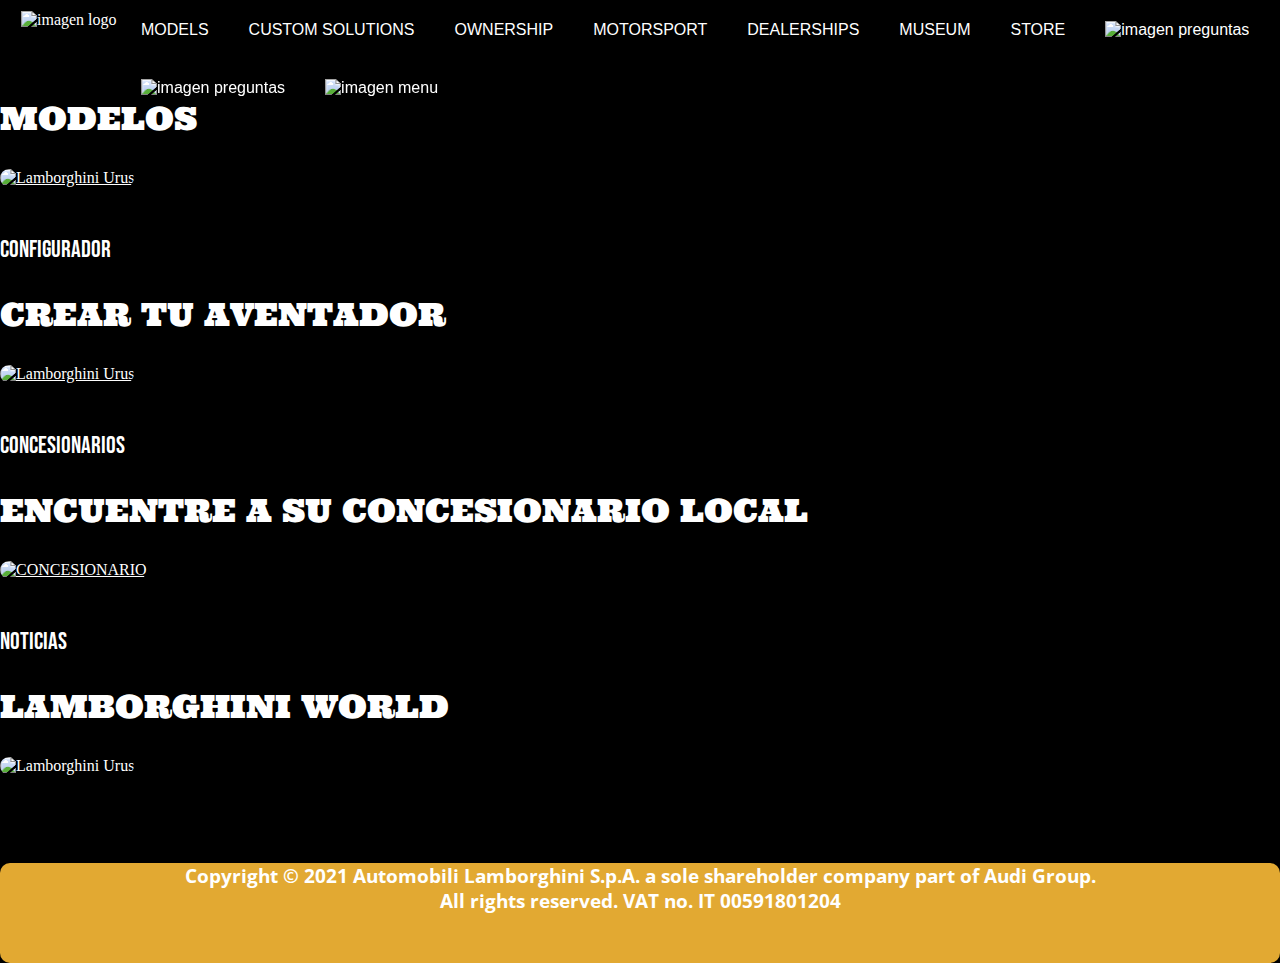
==== index.html @ ad0cfea4 "avance uno" ====
<!DOCTYPE html>
<html lang="en">
<head>
    <meta charset="UTF-8">
    <meta http-equiv="X-UA-Compatible" content="IE=edge">
    <meta name="viewport" content="width=device-width, initial-scale=1.0">
    <title>Automobili Lamborghini - Web Oficial | Lamborghini.com</title>

        <title>Automobili Lamborghini - Web Oficial | Lamborghini.com</title>
        <link rel="icon" href="https://i.postimg.cc/DyLyMS36/lamborghini-logo.png">
        <link rel="stylesheet" type="text/css" href="./estilos/main.css">
        <link rel="preconnect" href="https://fonts.googleapis.com">
        <link rel="preconnect" href="https://fonts.gstatic.com" crossorigin>
        <link href="https://fonts.googleapis.com/css2?family=Ultra&display=swap" rel="stylesheet">
        <link href="https://fonts.googleapis.com/css2?family=Bebas+Neue&display=swap" rel="stylesheet">
        <link href="https://fonts.googleapis.com/css2?family=Open+Sans+Condensed:ital,wght@1,300&display=swap" rel="stylesheet">
    </head>
    <body>
    
    <div class="nav-index">
    <a href="index.html"><img class="img-logo" id="img-logo" src="https://i.postimg.cc/DyLyMS36/lamborghini-logo.png" alt="imagen logo"></a>
        
        <nav class="nav-principal" id="nav-principal">
    
            <ul class="nav-principal-block" id="nav-principal-block">
                
                
                <li><a href="modelos.html">MODELS</a></li>
                <li><a href="modelos.html">CUSTOM SOLUTIONS</a></li>
                <li><a href="modelos.html">OWNERSHIP</a></li>
                <li><a href="modelos.html">MOTORSPORT</a></li>
                <li><a href="modelos.html">DEALERSHIPS</a></li>
                <li><a href="modelos.html">MUSEUM</a></li>
                <li><a href="modelos.html">STORE</a></li>
                <li><a href="formulario.html"><img class="imgcorreo" id="imgcorreo" src="https://i.postimg.cc/Qt6jgCQx/klipartz-com.png" alt="imagen preguntas"></a></li>
                <li><a href="modelos.html"><img class="imgcorreo" id="imgcorreo" src="https://db.cs.cmu.edu/wordpress/wp-content/uploads/2013/12/icon-context.png" alt="imagen preguntas"></a></li>	
                <li><a href="modelos.html"><img class="imgcorreo" id="imgcorreo" src="https://www.magicianswithoutborders.com/wp-content/uploads/2018/10/mobile-nav-button.png" alt="imagen menu"></a></li>			
    </ul>
    
        </nav>
    
    </div>
        <div class="submenu">
            
            <img src='https://i.postimg.cc/dQXvTVtH/banner.gif'  alt='banner' class="banner"  />
    
            
                <h1>MODELOS</h1>
                
        <a href="https://codepen.io/ccamilop/full/XWRvxZM">
            <img src="https://i.postimg.cc/KjX41ByK/lamborghini-urus-concept-2023.jpg" alt="Lamborghini Urus" class="img-index" id="img-urus">
        </a>
                <br>
                <br>
               
                <h2>CONFIGURADOR</h2>
                <h1> CREAR TU AVENTADOR </h1>
                
    
        <a href="">	
            <img src="https://i.postimg.cc/FR421HBr/lamborghini-aventador-roadster-xago-edition-2560x1440-5928.jpg" alt="Lamborghini Urus" class="img-index">
        </a>		
    
                <br>
                <br>
               
                <h2>CONCESIONARIOS</h2>
                <h1> ENCUENTRE A SU CONCESIONARIO LOCAL </h1>
               
    
        <a href="">
            <img src="https://i.postimg.cc/LsMy30Bv/lamborghini-murcielago-lp670-4-sv-2-527.jpg" alt="CONCESIONARIO" class="img-index">
        </a>		
            
                <br>
                <br>
                
                <h2>NOTICIAS</h2>
                <h1> LAMBORGHINI WORLD </h1>
                
    
            <img src="https://i.postimg.cc/QCPm96dQ/bertone-lamborghini-countach-rojo-1920x1080-2290.jpg" alt="Lamborghini Urus" class="img-index">
    
            <br>
            <br>
        </div>		
    
        <footer class="footer" id="footer" >
            <h3>
                Copyright © 2021 Automobili Lamborghini S.p.A. a sole shareholder company part of Audi Group.<br>
                All rights reserved. VAT no. IT 00591801204
            </h3>
    
        </footer>	
    <script src="./scripts/main.js"></script>
    </body>
    </html>
---- estilos/main.css ----
*{
	padding: 0;
 	margin: 0;
 	color: white;

}

body{

	background: #000000;

}

.img-logo{

	width: 100px;
	height: 70px;
	margin: 10px 10px 10px 20px;
	position: absolute;
	position: left;

}
nav {

	margin-left: 120px;	
  	float: center; /* Desplazamos el nav hacia la izquierda */
    display: flex;
}
nav ul {
  list-style: none;
  overflow: hidden; /* Limpiamos errores de float */
}
nav ul li {
  float: left;
  font-family: Arial, sans-serif;
  font-size: 16px;
}
nav ul li a {
  display: block; /* Convertimos los elementos a en elementos bloque para manipular el padding */
  padding: 20px;
  color: #fff;
  text-decoration: none;
}
nav ul li:hover {
  background: #e2a932;
}
.contenido {
  padding-top: 80px;
}

#imgcorreo{

	width: 22px;
	height:17px;
	margin: 0px 0px 0px 0px;


}

h1{
		margin-top: 30px;
		font-family: 'Ultra', serif;
		font-weight: 400;

}

h2{
	margin-top: 30px;
	font-family: 'Bebas Neue', cursive;
	font-weight: 	400;
}

footer{

	background: #e2a932;
	width:100%;
	height:100px;
	font-family: 'Open Sans Condensed', sans-serif;
	font-weight: Light 300 italic;
	text-align: center;	
	border-radius: 	10px;
	margin-top: 70px;


}

#articulo-modelo{
	margin-top: 35px;
	color: 	#ffffff;
}

#img-model{

	float: left;
  	margin-right: 15px;
  	width: 50%;


}

#pmodel{

	float: right;
	text-align: justify	;	

		
}

#btn-model{
	display: 	flex;	
	width: 70px;
	height: 50px;
	border-radius: 	5px;
	color: #ffffff;
	background-color: #e2a932;
	align-items: center;
	text-align: center;
	

	
	

	
}

#btn-model:hover{
	border-radius: 	20px;
	transition: 1s;

}
h3{

	text-align: 	center;	
}

.img-index{

	width: 100%;
	height: 85%;
	border-radius: 15px;
	margin-top: 30px;

}

.img-index:hover{

	 filter: grayscale(1);
	 width: 100%;
	 height: 80%;
	 transition: 1.2s;
	 z-index: -1;
}
.nav-index{
background: black;
width:  100%;
height: 80px;
position: fixed;
z-index: 1;
border:1px solid black;


}
.banner{
	margin-top: 50px;
	width: 100%;
}

.articulo{

  margin: 20px auto;
  color: white;
  padding: 15px;
  margin-bottom: 110px;

}

.title-formulario{

    text-align: center;
    
}

#ir{

    background-color: #e2a932;
    width: 150px;
    height: 50px;
    border-radius: 30px;
    margin-left: 45%;
    margin-block-end: 50px;
}
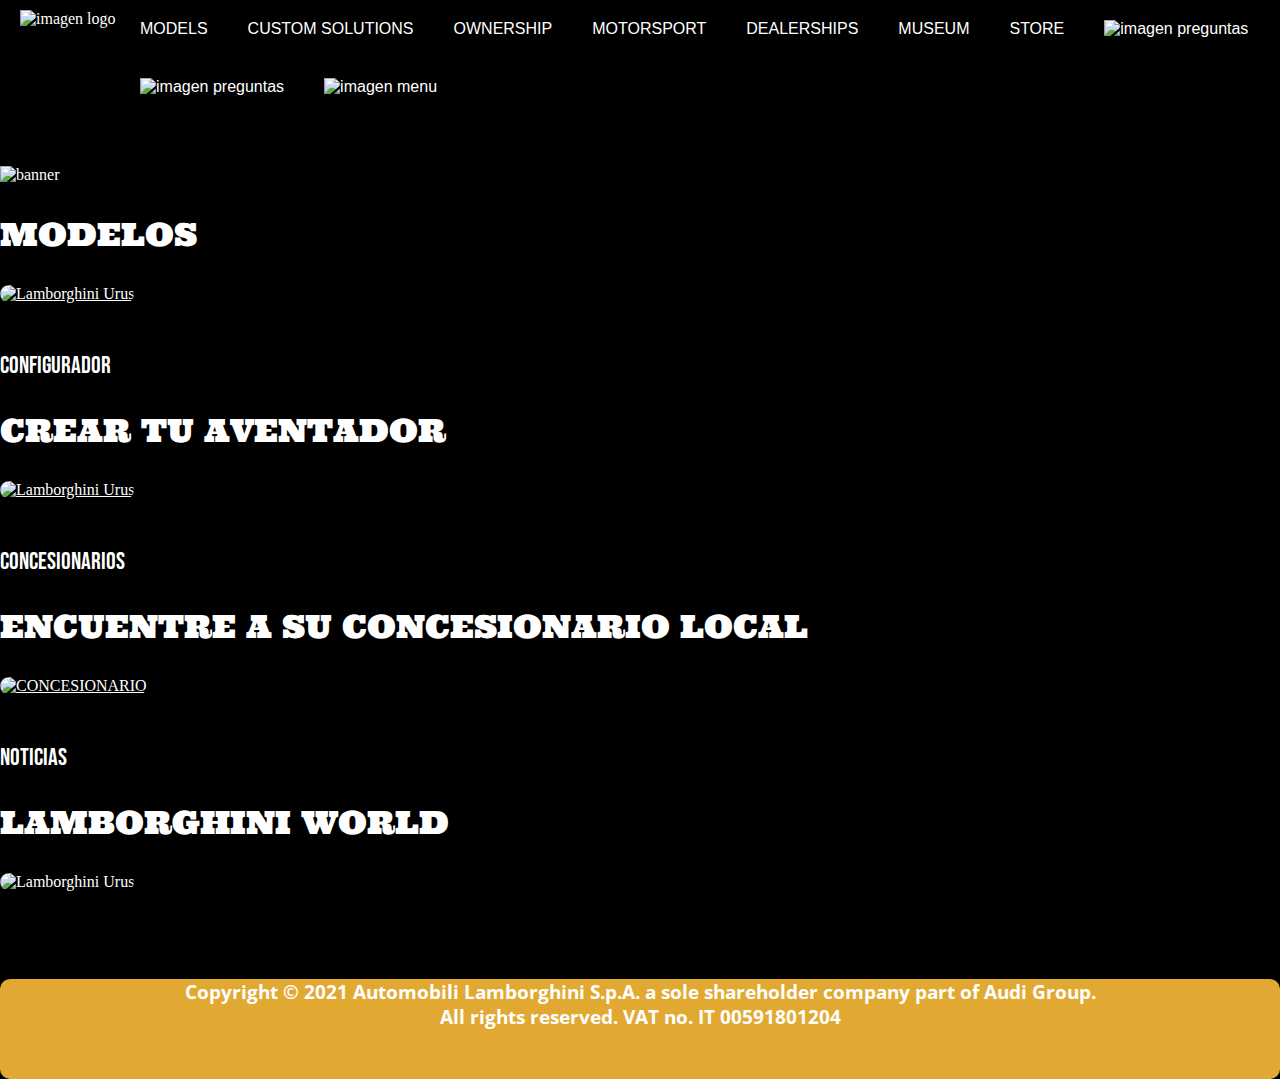
==== commit 112cc39e: "Add files via upload" ====
--- a/index.html
+++ b/index.html
@@ -1,98 +1,100 @@
-
-<!DOCTYPE html>
-<html lang="en">
-<head>
-    <meta charset="UTF-8">
-    <meta http-equiv="X-UA-Compatible" content="IE=edge">
-    <meta name="viewport" content="width=device-width, initial-scale=1.0">
-    <title>Automobili Lamborghini - Web Oficial | Lamborghini.com</title>
-
-        <title>Automobili Lamborghini - Web Oficial | Lamborghini.com</title>
-        <link rel="icon" href="https://i.postimg.cc/DyLyMS36/lamborghini-logo.png">
-        <link rel="stylesheet" type="text/css" href="./estilos/main.css">
-        <link rel="preconnect" href="https://fonts.googleapis.com">
-        <link rel="preconnect" href="https://fonts.gstatic.com" crossorigin>
-        <link href="https://fonts.googleapis.com/css2?family=Ultra&display=swap" rel="stylesheet">
-        <link href="https://fonts.googleapis.com/css2?family=Bebas+Neue&display=swap" rel="stylesheet">
-        <link href="https://fonts.googleapis.com/css2?family=Open+Sans+Condensed:ital,wght@1,300&display=swap" rel="stylesheet">
-    </head>
-    <body>
-    
-    <div class="nav-index">
-    <a href="index.html"><img class="img-logo" id="img-logo" src="https://i.postimg.cc/DyLyMS36/lamborghini-logo.png" alt="imagen logo"></a>
-        
-        <nav class="nav-principal" id="nav-principal">
-    
-            <ul class="nav-principal-block" id="nav-principal-block">
-                
-                
-                <li><a href="modelos.html">MODELS</a></li>
-                <li><a href="modelos.html">CUSTOM SOLUTIONS</a></li>
-                <li><a href="modelos.html">OWNERSHIP</a></li>
-                <li><a href="modelos.html">MOTORSPORT</a></li>
-                <li><a href="modelos.html">DEALERSHIPS</a></li>
-                <li><a href="modelos.html">MUSEUM</a></li>
-                <li><a href="modelos.html">STORE</a></li>
-                <li><a href="formulario.html"><img class="imgcorreo" id="imgcorreo" src="https://i.postimg.cc/Qt6jgCQx/klipartz-com.png" alt="imagen preguntas"></a></li>
-                <li><a href="modelos.html"><img class="imgcorreo" id="imgcorreo" src="https://db.cs.cmu.edu/wordpress/wp-content/uploads/2013/12/icon-context.png" alt="imagen preguntas"></a></li>	
-                <li><a href="modelos.html"><img class="imgcorreo" id="imgcorreo" src="https://www.magicianswithoutborders.com/wp-content/uploads/2018/10/mobile-nav-button.png" alt="imagen menu"></a></li>			
-    </ul>
-    
-        </nav>
-    
-    </div>
-        <div class="submenu">
-            
-            <img src='https://i.postimg.cc/dQXvTVtH/banner.gif'  alt='banner' class="banner"  />
-    
-            
-                <h1>MODELOS</h1>
-                
-        <a href="https://codepen.io/ccamilop/full/XWRvxZM">
-            <img src="https://i.postimg.cc/KjX41ByK/lamborghini-urus-concept-2023.jpg" alt="Lamborghini Urus" class="img-index" id="img-urus">
-        </a>
-                <br>
-                <br>
-               
-                <h2>CONFIGURADOR</h2>
-                <h1> CREAR TU AVENTADOR </h1>
-                
-    
-        <a href="">	
-            <img src="https://i.postimg.cc/FR421HBr/lamborghini-aventador-roadster-xago-edition-2560x1440-5928.jpg" alt="Lamborghini Urus" class="img-index">
-        </a>		
-    
-                <br>
-                <br>
-               
-                <h2>CONCESIONARIOS</h2>
-                <h1> ENCUENTRE A SU CONCESIONARIO LOCAL </h1>
-               
-    
-        <a href="">
-            <img src="https://i.postimg.cc/LsMy30Bv/lamborghini-murcielago-lp670-4-sv-2-527.jpg" alt="CONCESIONARIO" class="img-index">
-        </a>		
-            
-                <br>
-                <br>
-                
-                <h2>NOTICIAS</h2>
-                <h1> LAMBORGHINI WORLD </h1>
-                
-    
-            <img src="https://i.postimg.cc/QCPm96dQ/bertone-lamborghini-countach-rojo-1920x1080-2290.jpg" alt="Lamborghini Urus" class="img-index">
-    
-            <br>
-            <br>
-        </div>		
-    
-        <footer class="footer" id="footer" >
-            <h3>
-                Copyright © 2021 Automobili Lamborghini S.p.A. a sole shareholder company part of Audi Group.<br>
-                All rights reserved. VAT no. IT 00591801204
-            </h3>
-    
-        </footer>	
-    <script src="./scripts/main.js"></script>
-    </body>
+
+<!DOCTYPE html>
+<html lang="en">
+<head>
+    <meta charset="UTF-8">
+    <meta http-equiv="X-UA-Compatible" content="IE=edge">
+    <meta name="viewport" content="width=device-width, initial-scale=1.0">
+    <title>Automobili Lamborghini - Web Oficial | Lamborghini.com</title>
+
+        <title>Automobili Lamborghini - Web Oficial | Lamborghini.com</title>
+        <link rel="icon" href="https://i.postimg.cc/DyLyMS36/lamborghini-logo.png">
+        <link rel="stylesheet" type="text/css" href="./estilos/main.css">
+        <link rel="preconnect" href="https://fonts.googleapis.com">
+        <link rel="preconnect" href="https://fonts.gstatic.com" crossorigin>
+        <link href="https://fonts.googleapis.com/css2?family=Ultra&display=swap" rel="stylesheet">
+        <link href="https://fonts.googleapis.com/css2?family=Bebas+Neue&display=swap" rel="stylesheet">
+        <link href="https://fonts.googleapis.com/css2?family=Open+Sans+Condensed:ital,wght@1,300&display=swap" rel="stylesheet">
+    </head>
+    <body>
+    
+    <div class="container">
+    <a href="index.html"><img class="img-logo" id="img-logo" src="https://i.postimg.cc/DyLyMS36/lamborghini-logo.png" alt="imagen logo"></a>
+        
+        <nav class="nav-principal" id="nav-principal">
+    
+            <ul class="nav-principal-block" id="nav-principal-block">
+                
+                
+                <li><a href="modelos.html">MODELS</a></li>
+                <li><a href="modelos.html">CUSTOM SOLUTIONS</a></li>
+                <li><a href="modelos.html">OWNERSHIP</a></li>
+                <li><a href="modelos.html">MOTORSPORT</a></li>
+                <li><a href="modelos.html">DEALERSHIPS</a></li>
+                <li><a href="modelos.html">MUSEUM</a></li>
+                <li><a href="modelos.html">STORE</a></li>
+                <li><a href="formulario.html"><img class="imgcorreo" id="imgcorreo" src="https://i.postimg.cc/Qt6jgCQx/klipartz-com.png" alt="imagen preguntas"></a></li>
+                <li><a href="modelos.html"><img class="imgcorreo" id="imgcorreo" src="https://db.cs.cmu.edu/wordpress/wp-content/uploads/2013/12/icon-context.png" alt="imagen preguntas"></a></li>	
+                <li><a href="modelos.html"><img class="imgcorreo" id="imgcorreo" src="https://www.magicianswithoutborders.com/wp-content/uploads/2018/10/mobile-nav-button.png" alt="imagen menu"></a></li>			
+    </ul>
+    
+        </nav>
+    
+    </div>
+        <div class="submenu">
+            
+            <img src='https://i.postimg.cc/dQXvTVtH/banner.gif'  alt='banner' class="banner"  />
+    
+            
+                <h1>MODELOS</h1>
+                
+        <a href="https://codepen.io/ccamilop/full/XWRvxZM">
+            <img src="https://i.postimg.cc/KjX41ByK/lamborghini-urus-concept-2023.jpg" alt="Lamborghini Urus" class="img-index" id="img-urus">
+        </a>
+                <br>
+                <br>
+               
+                <h2>CONFIGURADOR</h2>
+                <h1> CREAR TU AVENTADOR </h1>
+                
+    
+        <a href="">	
+            <img src="https://i.postimg.cc/FR421HBr/lamborghini-aventador-roadster-xago-edition-2560x1440-5928.jpg" alt="Lamborghini Urus" class="img-index">
+        </a>		
+    
+                <br>
+                <br>
+               
+                <h2>CONCESIONARIOS</h2>
+                <h1> ENCUENTRE A SU CONCESIONARIO LOCAL </h1>
+               
+    
+        <a href="">
+            <img src="https://i.postimg.cc/LsMy30Bv/lamborghini-murcielago-lp670-4-sv-2-527.jpg" alt="CONCESIONARIO" class="img-index">
+        </a>		
+            
+                <br>
+                <br>
+                
+                <h2>NOTICIAS</h2>
+                <h1> LAMBORGHINI WORLD </h1>
+                
+    
+            <img src="https://i.postimg.cc/QCPm96dQ/bertone-lamborghini-countach-rojo-1920x1080-2290.jpg" alt="Lamborghini Urus" class="img-index">
+    
+            <br>
+            <br>
+        </div>		
+    
+        <footer class="footer" id="footer" >
+            <h3>
+                Copyright © 2021 Automobili Lamborghini S.p.A. a sole shareholder company part of Audi Group.<br>
+                All rights reserved. VAT no. IT 00591801204
+            </h3>
+    
+        </footer>	
+    <script src="./scripts/howler.min.js"></script>
+    <script src="./scripts/main.js"></script>
+
+    </body>
     </html>